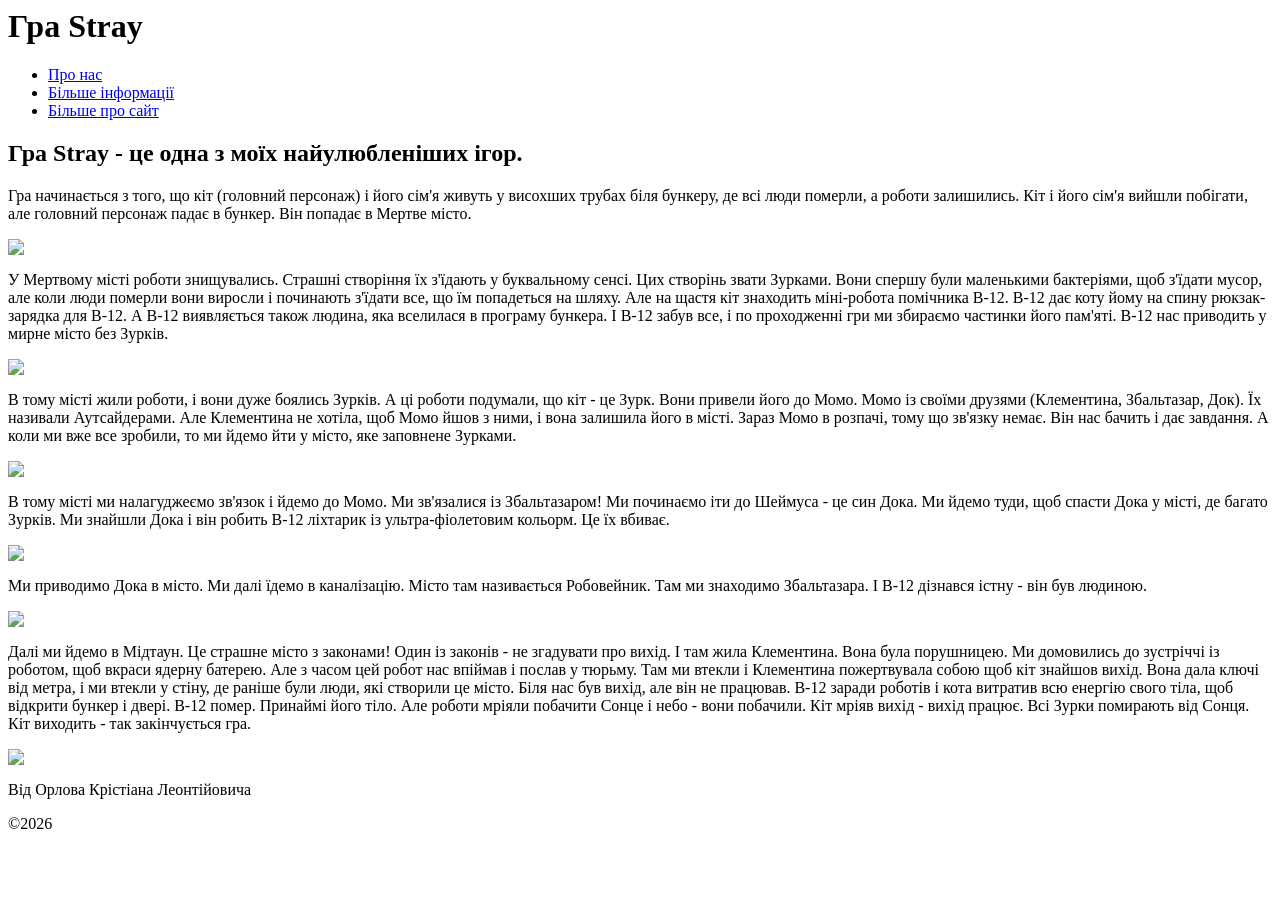
==== index[1].html @ fd655519 "Add files via upload" ====
<html>

<body>
    <header>
        <title>Коротенька інформація про гру Stray</title>
        <link rel="stylesheet" href="style.css">
        <h1>Гра Stray</h1>
    </header>
    
    <nav>
        <ul>
            <li><a href="#" class="pronas">Про нас</a></li>
            <li><a href="https://www.village.com.ua/village/culture/games/328449-stray-video-game-explainer-2022" class="bilce">Більше інформації</a></li>
            <li><a href="#" class="cayt">Більше про сайт</a></li>
        </ul>
    </nav>
    <main>
    <h2>Гра Stray - це одна з моїх найулюбленіших ігор.</h2>
    <p>Гра начинається з того, що кіт (головний персонаж) і його сім'я живуть у висохших трубах біля бункеру, де всі люди померли, а роботи залишились. Кіт і його сім'я вийшли побігати, але головний персонаж падає в бункер. Він попадає в Мертве місто.</p>
    <img src="stray1.webp">
    <p>У Мертвому місті роботи знищувались. Страшні створіння їх з'їдають у буквальному сенсі. Цих створінь звати Зурками. Вони спершу були маленькими бактеріями, щоб з'їдати мусор, але коли люди померли вони виросли і починають з'їдати все, що їм попадеться на шляху. Але на щастя кіт знаходить міні-робота помічника B-12. В-12 дає коту йому на спину рюкзак-зарядка для В-12. А В-12 виявляється також людина, яка вселилася в програму бункера. І В-12 забув все, і по проходженні гри ми збираємо частинки його пам'яті. В-12 нас приводить у мирне місто без Зурків.</p>
    <img src="Zurks_3.webp">
    <p>В тому місті жили роботи, і вони дуже боялись Зурків. А ці роботи подумали, що кіт - це Зурк. Вони привели його до Момо. Момо із своїми друзями (Клементина, Збальтазар, Док). Їх називали Аутсайдерами. Але Клементина не хотіла, щоб Момо йшов з ними, і вона залишила його в місті. Зараз Момо в розпачі, тому що зв'язку немає. Він нас бачить і дає завдання. А коли ми вже все зробили, то ми йдемо йти у місто, яке заповнене Зурками.</p>
    <img src="Stray_20220720175039-770x433.jpg">
    <p>В тому місті ми налагуджеємо зв'язок і йдемо до Момо. Ми зв'язалися із Збальтазаром! Ми починаємо іти до Шеймуса - це син Дока. Ми йдемо туди, щоб спасти Дока у місті, де багато Зурків. Ми знайшли Дока і він робить В-12 ліхтарик із ультра-фіолетовим кольорм. Це їх вбиває.</p>
    <img src="images (1).jfif">
    <p>Ми приводимо Дока в місто. Ми далі їдемо в каналізацію. Місто там називається Робовейник. Там ми знаходимо Збальтазара. І В-12 дізнався істну - він був людиною.</p>
    <img src="hq720.jpg">
    <p>Далі ми йдемо в Мідтаун. Це страшне місто з законами! Один із законів - не згадувати про вихід. І там жила Клементина. Вона була порушницею. Ми домовились до зустріччі із роботом, щоб вкраси ядерну батерею. Але з часом цей робот нас впіймав і послав у тюрьму. Там ми втекли і Клементина пожертвувала собою щоб кіт знайшов вихід. Вона дала ключі від метра, і ми втекли у стіну, де раніше були люди, які створили це місто. Біля нас був вихід, але він не працював. В-12 заради роботів і кота витратив всю енергію свого тіла, щоб відкрити бункер і двері. В-12 помер. Принаймі його тіло. Але роботи мріяли побачити Сонце і небо - вони побачили. Кіт мріяв вихід - вихід працює. Всі Зурки помирають від Сонця. Кіт виходить - так закінчується гра.</p>
    <img src="eo1n2js3xzd91.jpg">
    </main>
    <footer>
        <p>Від Орлова Крістіана Леонтійовича</p>
        <p>©2026</p>
      
    </footer>
</body>

</html>
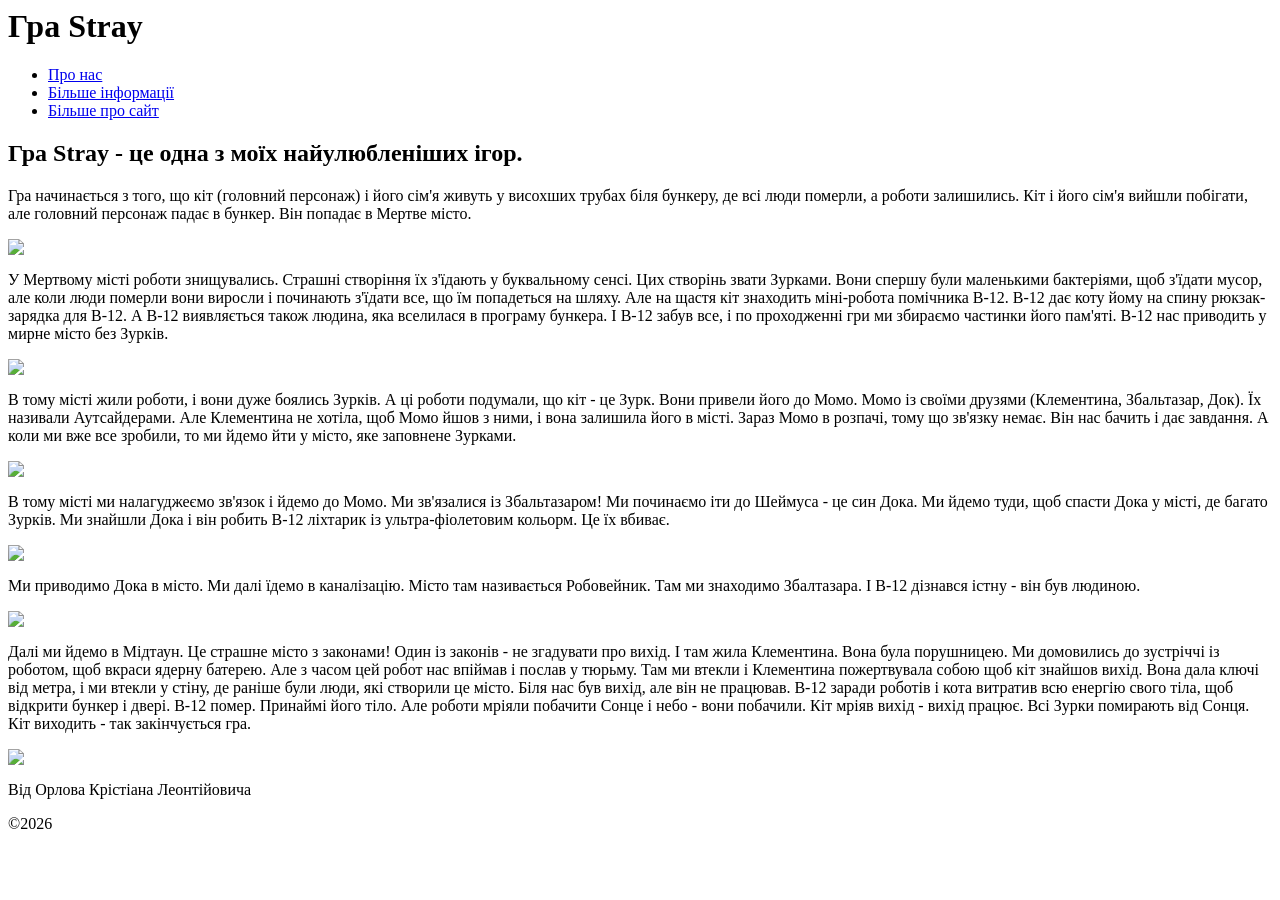
==== commit 56e6f947: "Add files via upload" ====
--- a/index[1].html
+++ b/index[1].html
@@ -17,17 +17,17 @@
     <main>
     <h2>Гра Stray - це одна з моїх найулюбленіших ігор.</h2>
     <p>Гра начинається з того, що кіт (головний персонаж) і його сім'я живуть у висохших трубах біля бункеру, де всі люди померли, а роботи залишились. Кіт і його сім'я вийшли побігати, але головний персонаж падає в бункер. Він попадає в Мертве місто.</p>
-    <img src="stray1.webp">
+    <img src="https://overclockers.ru/st/legacy/blog/370098/316458_O.png">
     <p>У Мертвому місті роботи знищувались. Страшні створіння їх з'їдають у буквальному сенсі. Цих створінь звати Зурками. Вони спершу були маленькими бактеріями, щоб з'їдати мусор, але коли люди померли вони виросли і починають з'їдати все, що їм попадеться на шляху. Але на щастя кіт знаходить міні-робота помічника B-12. В-12 дає коту йому на спину рюкзак-зарядка для В-12. А В-12 виявляється також людина, яка вселилася в програму бункера. І В-12 забув все, і по проходженні гри ми збираємо частинки його пам'яті. В-12 нас приводить у мирне місто без Зурків.</p>
-    <img src="Zurks_3.webp">
+    <img src="https://i.ytimg.com/vi/gtMft1TwfVc/sddefault.jpg">
     <p>В тому місті жили роботи, і вони дуже боялись Зурків. А ці роботи подумали, що кіт - це Зурк. Вони привели його до Момо. Момо із своїми друзями (Клементина, Збальтазар, Док). Їх називали Аутсайдерами. Але Клементина не хотіла, щоб Момо йшов з ними, і вона залишила його в місті. Зараз Момо в розпачі, тому що зв'язку немає. Він нас бачить і дає завдання. А коли ми вже все зробили, то ми йдемо йти у місто, яке заповнене Зурками.</p>
-    <img src="Stray_20220720175039-770x433.jpg">
+    <img src="https://gamemag.ru/images/cache/Reviews/Reviews2322/b8b7309cc5-2_1390x600.jpg">
     <p>В тому місті ми налагуджеємо зв'язок і йдемо до Момо. Ми зв'язалися із Збальтазаром! Ми починаємо іти до Шеймуса - це син Дока. Ми йдемо туди, щоб спасти Дока у місті, де багато Зурків. Ми знайшли Дока і він робить В-12 ліхтарик із ультра-фіолетовим кольорм. Це їх вбиває.</p>
-    <img src="images (1).jfif">
-    <p>Ми приводимо Дока в місто. Ми далі їдемо в каналізацію. Місто там називається Робовейник. Там ми знаходимо Збальтазара. І В-12 дізнався істну - він був людиною.</p>
-    <img src="hq720.jpg">
+    <img src="https://assets.mycast.io/actor_images/actor-doc-stray-497194_large.jpg">
+    <p>Ми приводимо Дока в місто. Ми далі їдемо в каналізацію. Місто там називається Робовейник. Там ми знаходимо Збалтазара. І В-12 дізнався істну - він був людиною.</p>
+    <img src="https://i.ytimg.com/vi/DmYYco3r9_w/hq720.jpg?sqp=-oaymwEhCK4FEIIDSFryq4qpAxMIARUAAAAAGAElAADIQj0AgKJD&rs=AOn4CLCBIIo2FAEQ0cG2S5xqn0z9vD1o3g">
     <p>Далі ми йдемо в Мідтаун. Це страшне місто з законами! Один із законів - не згадувати про вихід. І там жила Клементина. Вона була порушницею. Ми домовились до зустріччі із роботом, щоб вкраси ядерну батерею. Але з часом цей робот нас впіймав і послав у тюрьму. Там ми втекли і Клементина пожертвувала собою щоб кіт знайшов вихід. Вона дала ключі від метра, і ми втекли у стіну, де раніше були люди, які створили це місто. Біля нас був вихід, але він не працював. В-12 заради роботів і кота витратив всю енергію свого тіла, щоб відкрити бункер і двері. В-12 помер. Принаймі його тіло. Але роботи мріяли побачити Сонце і небо - вони побачили. Кіт мріяв вихід - вихід працює. Всі Зурки помирають від Сонця. Кіт виходить - так закінчується гра.</p>
-    <img src="eo1n2js3xzd91.jpg">
+    <img src="https://preview.redd.it/did-anyone-else-try-and-take-b-12-with-them-after-you-v0-eo1n2js3xzd91.jpg?width=640&crop=smart&auto=webp&s=d6cedb3a8fdfaba298252b86f6aed3bfbcd7b2a3">
     </main>
     <footer>
         <p>Від Орлова Крістіана Леонтійовича</p>
